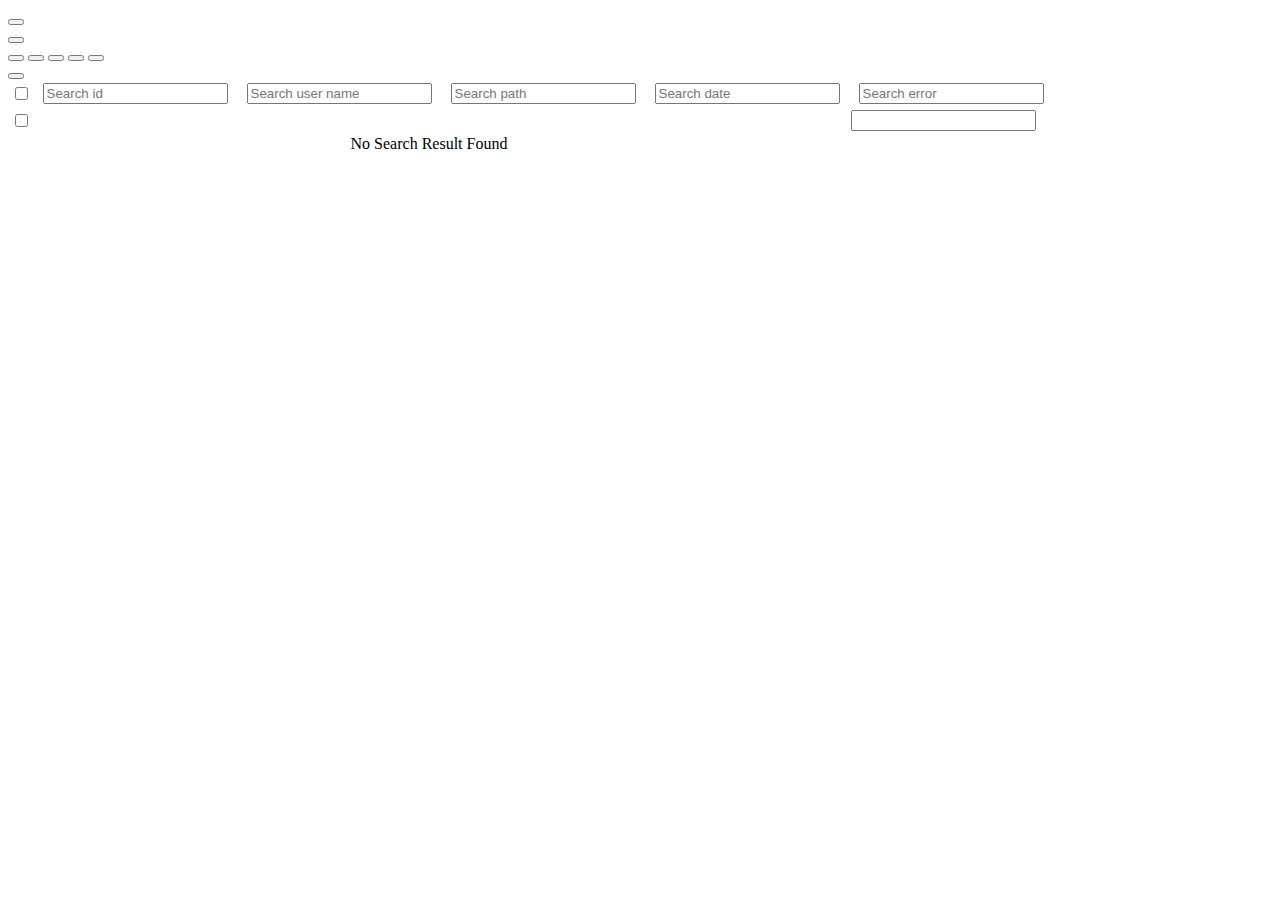
==== david/src/main/resources/templates/logerror.html @ c57e16cc "Inicio del proyecto" ====
<!DOCTYPE html>
<html lang="en">
<head>
	<head th:replace="layout/layout_resources :: head"></head>
</head>
<body style="background-image: url('../david/assets/images/1.jpg'); background-attachment: fixed;">
	<div th:replace="layout/layout_horizontal_menu :: h-nav"></div>
	<div th:replace="layout/layout_vertical_menu :: v-nav"></div>
	
	<div class="box form-panel">
		<div class="main-head">
			<form th:action="@{/searchlogerror}" method="post" modelAttribute="Pagination" autocomplete="off" id="formSearch">
				<div class="table-responsive">
					<div class="pull-left"><div th:replace="layout/layout_messages :: message"></div></div>
					<div class="btn-toolbar pull-right">
						<div class="btn-group">
					    	<button type="submit" class="btn btn-primary btn-sm" id="search">
					    		<span class="glyphicon glyphicon-search"></span>
					    	</button>
					    </div>
						<div class="btn-group">
					        <button type="button" class="btn btn-primary btn-sm" id="clear">
					        	<span class="glyphicon glyphicon-remove"></span>
					        </button>
						</div>
						<div class="btn-group">
				        	<button id="prev" type="button" class="btn btn-primary btn-sm">
				        		<span class="glyphicon glyphicon-chevron-left"></span>
				        	</button>
				        	<input type="hidden" id="page" name="pager.page" class="btn btn-default btn-sm" th:value="${pagination.pager.page}"/>
				        	<input type="hidden" id="size" name="pager.size" class="btn btn-default btn-sm" th:value="${pagination.pager.size}"/>
				        	<button type="button" class="btn btn-default btn-sm" th:text="${pagination.pager.page}"></button>
				        	<button type="button" class="btn btn-default btn-sm">
				        		<span class="glyphicon glyphicon-minus"></span>
				        	</button>
				        	<button type="button" class="btn btn-default btn-sm" th:text="${pagination.pager.size}"></button>
				        	<button id="next" type="button" class="btn btn-primary btn-sm">
				        		<span class="glyphicon glyphicon-chevron-right"></span>
				        	</button>
				      	</div>
				      	<div class="btn-group">
				        	<button type="button" class="btn btn-default btn-sm" th:text="${pagination.pager.length}"></button>
				      	</div>
	    			</div>
	    			<table class="table table-bordred table-striped">
						<thead>
							<tr>
								<th width="20px"><input type="checkbox" id="checkthis"/></th>
								<th width="200px">
							        <input name="logError.idLogError" type="text" class="form-control input-sm"
				                    	th:value="${pagination.logError.idLogError}"
				                    	placeholder="Search id"/>
						        </th>
								<th width="200px">
							        <input name="logError.userName" type="text" class="form-control input-sm" 
				                    	th:value="${pagination.logError.userName}"
				                    	placeholder="Search user name"/>
								</th>
								<th width="200px">
							        <input name="logError.path" type="text" class="form-control input-sm" 
				                    	th:value="${pagination.logError.path}"
				                    	placeholder="Search path"/>
								</th>
								<th width="200px">
									<input name="logError.date" type="text" 
										class="form-control input-sm form_datetime"
										th:value="${pagination.logError.date}"
										placeholder="Search date"/>
								</th>
								<th width="200px">
							        <input name="error" type="text" class="form-control input-sm"  placeholder="Search error"/>
				              </th>
							</tr>
						</thead>
					</table>
				</div>
			</form>
		</div>
		<div class="table-responsive main-body">
			<table class="table table-bordred table-striped">
				<tbody>
					<tr th:each="l : ${pagination.logErrorList}">
						<td width="20px"><input type="checkbox" class="checkthis" /></td>
						<td width="200px" th:text="${l.idLogError}"></td>
						<td width="200px" th:text="${l.userName}"></td>
						<td width="200px" th:text="${l.path}"></td>
						<td width="200px" th:text="${l.date}"></td>
						<td width="200px">
							<div class="input-group">
								<input type="text" 
									class="input-sm ellipsis" 
									th:value="${l.error}"/>
								<div class="input-group-btn">
									<label data-placement="bottom" data-toggle="tooltip" title="Edit" class="btn-sm eye-button">
										<span class="glyphicon glyphicon-eye-open"></span>
 									</label>
							  	</div>
							</div>
						</td>
					</tr>
					<tr th:if="${#lists.isEmpty(pagination.logErrorList)}" >
						<td colspan="5" style="text-align: center;">No Search Result Found</td>
					</tr>
				</tbody>
			</table>
		</div>
	</div>	
	
	<div th:replace="layout/layout_footer :: footer"></div>
	<div th:replace="layout/layout_resources :: scripts"></div>
</body>
</html>
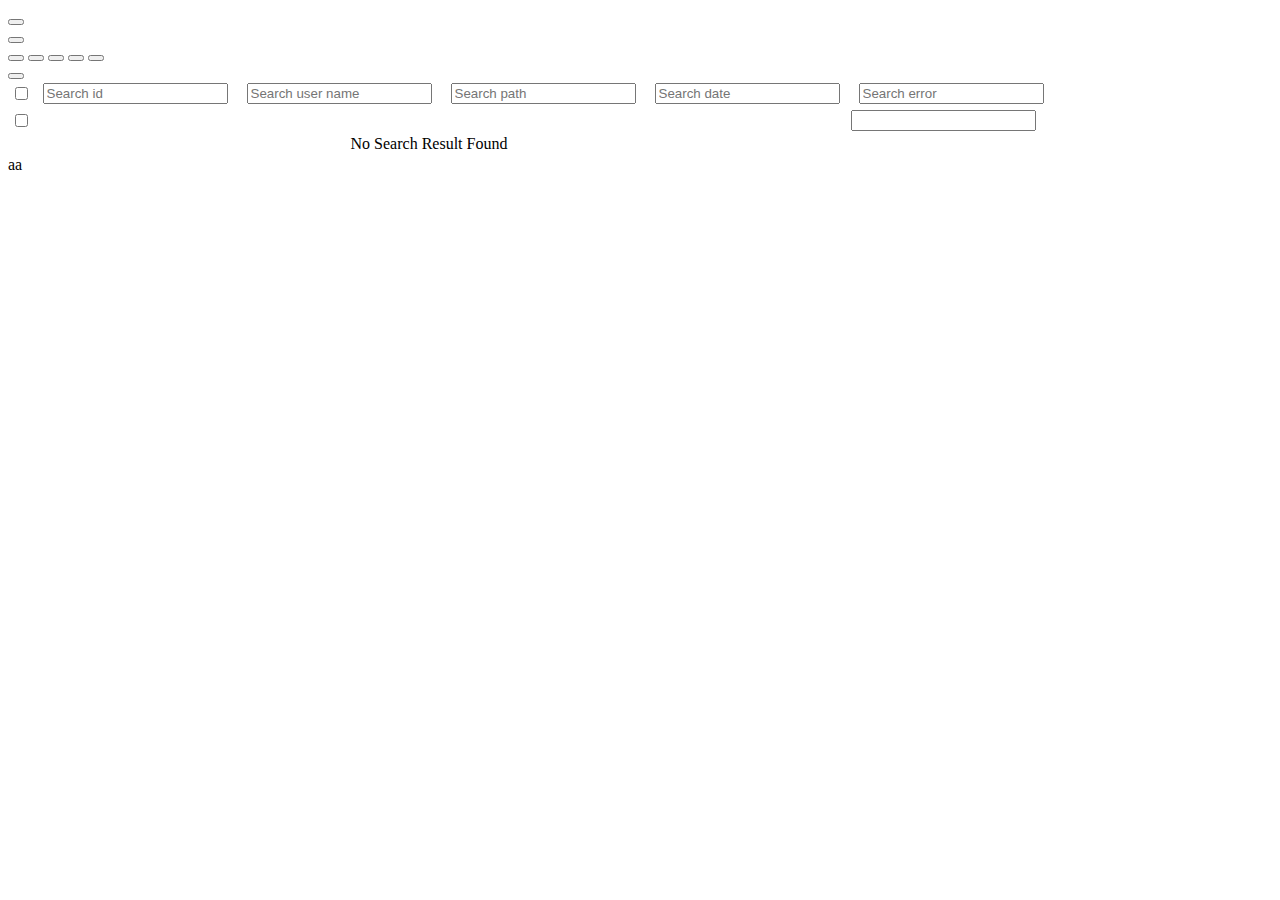
==== commit deb13f9e: "prueba" ====
--- a/david/src/main/resources/templates/logerror.html
+++ b/david/src/main/resources/templates/logerror.html
@@ -106,7 +106,7 @@
 		</div>
 	</div>	
 	
-	<div th:replace="layout/layout_footer :: footer"></div>
+	<div th:replace="layout/layout_footer :: footer"></div>aa
 	<div th:replace="layout/layout_resources :: scripts"></div>
 </body>
 </html>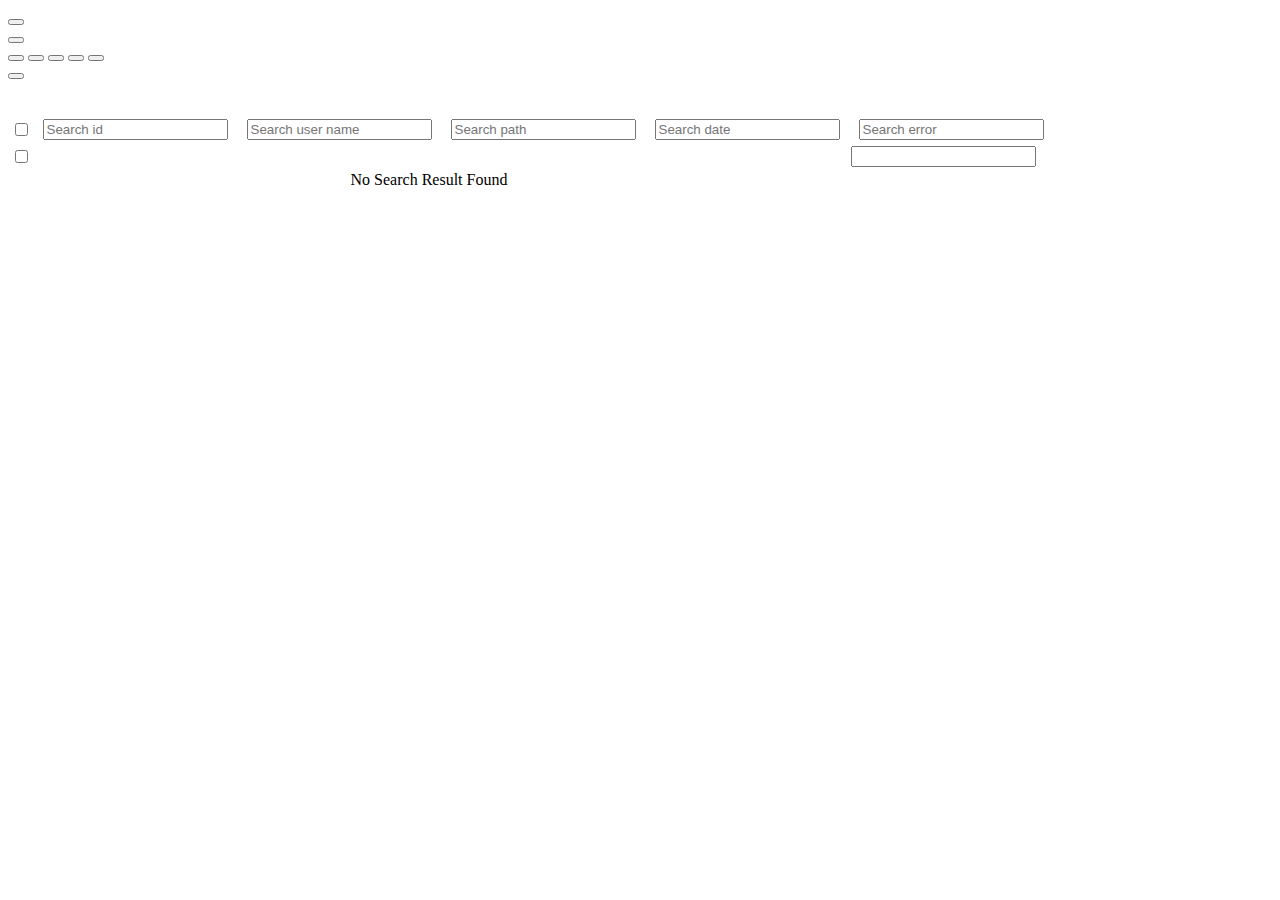
==== commit 3bacd096: "Ajuste" ====
--- a/david/src/main/resources/templates/logerror.html
+++ b/david/src/main/resources/templates/logerror.html
@@ -3,80 +3,79 @@
 <head>
 	<head th:replace="layout/layout_resources :: head"></head>
 </head>
-<body style="background-image: url('../david/assets/images/1.jpg'); background-attachment: fixed;">
+<body style=" background-attachment: fixed; overflow: hidden;">
 	<div th:replace="layout/layout_horizontal_menu :: h-nav"></div>
 	<div th:replace="layout/layout_vertical_menu :: v-nav"></div>
 	
-	<div class="box form-panel">
-		<div class="main-head">
-			<form th:action="@{/searchlogerror}" method="post" modelAttribute="Pagination" autocomplete="off" id="formSearch">
-				<div class="table-responsive">
-					<div class="pull-left"><div th:replace="layout/layout_messages :: message"></div></div>
-					<div class="btn-toolbar pull-right">
-						<div class="btn-group">
-					    	<button type="submit" class="btn btn-primary btn-sm" id="search">
-					    		<span class="glyphicon glyphicon-search"></span>
-					    	</button>
-					    </div>
-						<div class="btn-group">
-					        <button type="button" class="btn btn-primary btn-sm" id="clear">
-					        	<span class="glyphicon glyphicon-remove"></span>
-					        </button>
-						</div>
-						<div class="btn-group">
-				        	<button id="prev" type="button" class="btn btn-primary btn-sm">
-				        		<span class="glyphicon glyphicon-chevron-left"></span>
-				        	</button>
-				        	<input type="hidden" id="page" name="pager.page" class="btn btn-default btn-sm" th:value="${pagination.pager.page}"/>
-				        	<input type="hidden" id="size" name="pager.size" class="btn btn-default btn-sm" th:value="${pagination.pager.size}"/>
-				        	<button type="button" class="btn btn-default btn-sm" th:text="${pagination.pager.page}"></button>
-				        	<button type="button" class="btn btn-default btn-sm">
-				        		<span class="glyphicon glyphicon-minus"></span>
-				        	</button>
-				        	<button type="button" class="btn btn-default btn-sm" th:text="${pagination.pager.size}"></button>
-				        	<button id="next" type="button" class="btn btn-primary btn-sm">
-				        		<span class="glyphicon glyphicon-chevron-right"></span>
-				        	</button>
-				      	</div>
-				      	<div class="btn-group">
-				        	<button type="button" class="btn btn-default btn-sm" th:text="${pagination.pager.length}"></button>
-				      	</div>
-	    			</div>
-	    			<table class="table table-bordred table-striped">
-						<thead>
-							<tr>
-								<th width="20px"><input type="checkbox" id="checkthis"/></th>
-								<th width="200px">
-							        <input name="logError.idLogError" type="text" class="form-control input-sm"
-				                    	th:value="${pagination.logError.idLogError}"
-				                    	placeholder="Search id"/>
-						        </th>
-								<th width="200px">
-							        <input name="logError.userName" type="text" class="form-control input-sm" 
-				                    	th:value="${pagination.logError.userName}"
-				                    	placeholder="Search user name"/>
-								</th>
-								<th width="200px">
-							        <input name="logError.path" type="text" class="form-control input-sm" 
-				                    	th:value="${pagination.logError.path}"
-				                    	placeholder="Search path"/>
-								</th>
-								<th width="200px">
-									<input name="logError.date" type="text" 
-										class="form-control input-sm form_datetime"
-										th:value="${pagination.logError.date}"
-										placeholder="Search date"/>
-								</th>
-								<th width="200px">
-							        <input name="error" type="text" class="form-control input-sm"  placeholder="Search error"/>
-				              </th>
-							</tr>
-						</thead>
-					</table>
+	<div class="main-head">
+		<form th:action="@{/searchlogerror}" method="post" modelAttribute="Pagination" autocomplete="off" id="formSearch">
+			<div class="pull-left"><div th:replace="layout/layout_messages :: message"></div></div>
+			<div class="btn-toolbar pull-right">
+				<div class="btn-group">
+			    	<button type="submit" class="btn btn-primary btn-sm" id="search">
+			    		<span class="glyphicon glyphicon-search"></span>
+			    	</button>
+			    </div>
+				<div class="btn-group">
+			        <button type="button" class="btn btn-primary btn-sm" id="clear">
+			        	<span class="glyphicon glyphicon-remove"></span>
+			        </button>
 				</div>
-			</form>
-		</div>
-		<div class="table-responsive main-body">
+				<div class="btn-group">
+		        	<button id="prev" type="button" class="btn btn-primary btn-sm">
+		        		<span class="glyphicon glyphicon-chevron-left"></span>
+		        	</button>
+		        	<input type="hidden" id="page" name="pager.page" class="btn btn-default btn-sm" th:value="${pagination.pager.page}"/>
+		        	<input type="hidden" id="size" name="pager.size" class="btn btn-default btn-sm" th:value="${pagination.pager.size}"/>
+		        	<button type="button" class="btn btn-default btn-sm" th:text="${pagination.pager.page}"></button>
+		        	<button type="button" class="btn btn-default btn-sm">
+		        		<span class="glyphicon glyphicon-minus"></span>
+		        	</button>
+		        	<button type="button" class="btn btn-default btn-sm" th:text="${pagination.pager.size}"></button>
+		        	<button id="next" type="button" class="btn btn-primary btn-sm">
+		        		<span class="glyphicon glyphicon-chevron-right"></span>
+		        	</button>
+		      	</div>
+		      	<div class="btn-group">
+		        	<button type="button" class="btn btn-default btn-sm" th:text="${pagination.pager.length}"></button>
+		      	</div>
+   			</div>
+   			<br/><br/>
+   			<table class="table table-bordred table-striped">
+				<thead>
+					<tr>
+						<th width="20px"><input type="checkbox" id="checkthis"/></th>
+						<th width="200px">
+					        <input name="logError.idLogError" type="text" class="form-control input-sm"
+		                    	th:value="${pagination.logError.idLogError}"
+		                    	placeholder="Search id"/>
+				        </th>
+						<th width="200px">
+					        <input name="logError.userName" type="text" class="form-control input-sm" 
+		                    	th:value="${pagination.logError.userName}"
+		                    	placeholder="Search user name"/>
+						</th>
+						<th width="200px">
+					        <input name="logError.path" type="text" class="form-control input-sm" 
+		                    	th:value="${pagination.logError.path}"
+		                    	placeholder="Search path"/>
+						</th>
+						<th width="200px">
+							<input name="logError.date" type="text" 
+								class="form-control input-sm form_datetime"
+								th:value="${pagination.logError.date}"
+								placeholder="Search date"/>
+						</th>
+						<th width="200px">
+					        <input name="error" type="text" class="form-control input-sm"  placeholder="Search error"/>
+		              </th>
+					</tr>
+				</thead>
+			</table>
+		</form>
+	</div>
+	<div class="main-body">
+		<div class="table-responsive">
 			<table class="table table-bordred table-striped">
 				<tbody>
 					<tr th:each="l : ${pagination.logErrorList}">
@@ -104,9 +103,9 @@
 				</tbody>
 			</table>
 		</div>
-	</div>	
-	
-	<div th:replace="layout/layout_footer :: footer"></div>aa
+	</div>
+		
+	<div th:replace="layout/layout_footer :: footer"></div>
 	<div th:replace="layout/layout_resources :: scripts"></div>
 </body>
 </html>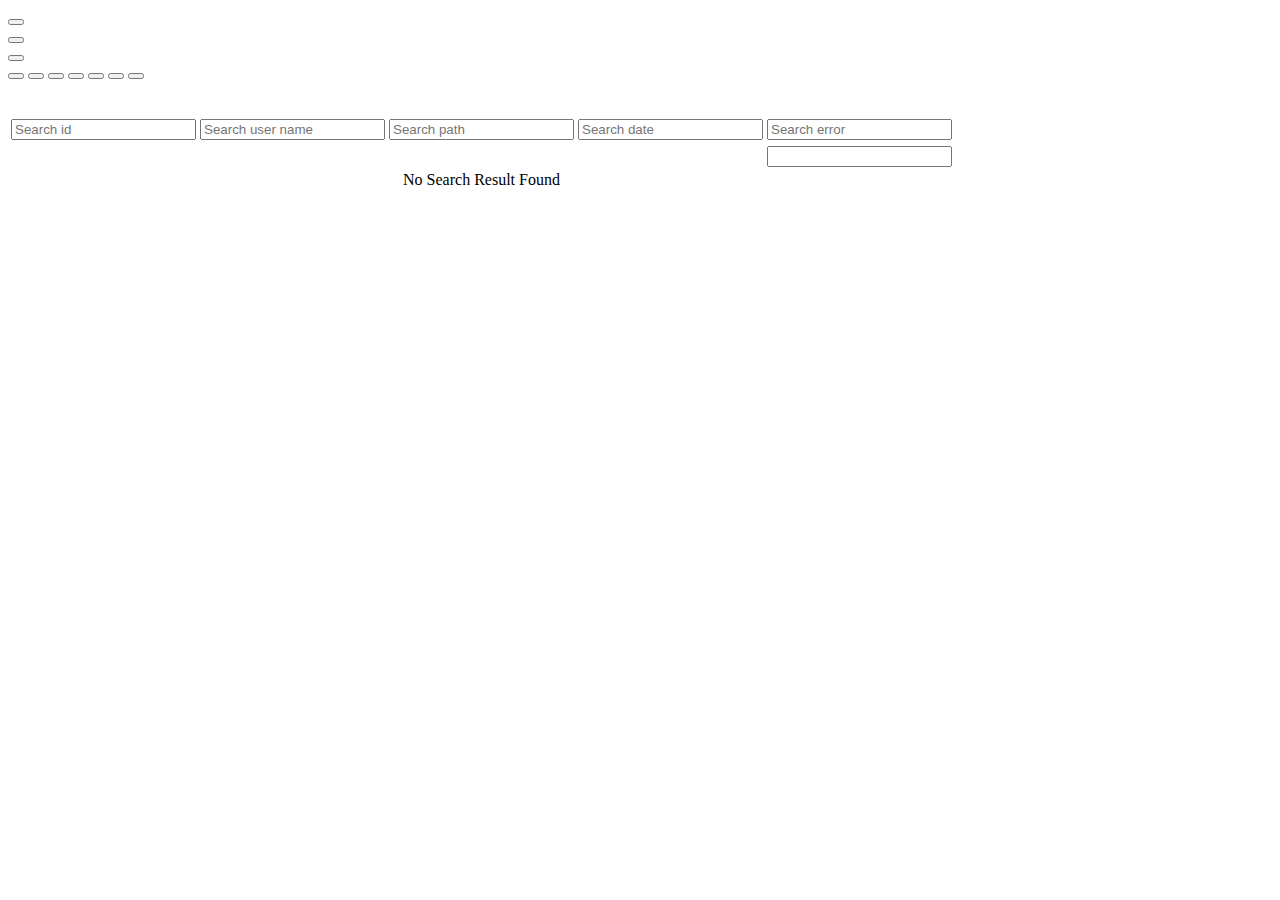
==== commit 6f559829: "Ajuste" ====
--- a/david/src/main/resources/templates/logerror.html
+++ b/david/src/main/resources/templates/logerror.html
@@ -3,7 +3,7 @@
 <head>
 	<head th:replace="layout/layout_resources :: head"></head>
 </head>
-<body style=" background-attachment: fixed; overflow: hidden;">
+<body style="background-image: url('../david/assets/images/1.jpg'); background-attachment: fixed; overflow: hidden;">
 	<div th:replace="layout/layout_horizontal_menu :: h-nav"></div>
 	<div th:replace="layout/layout_vertical_menu :: v-nav"></div>
 	
@@ -22,6 +22,12 @@
 			        </button>
 				</div>
 				<div class="btn-group">
+		        	<button type="button" class="btn btn-default btn-sm" th:text="${pagination.pager.length}"></button>
+		      	</div>
+				<div class="btn-group">
+					<button id="firstPage" type="button" class="btn btn-primary btn-sm">
+		        		<span class="glyphicon glyphicon-step-backward"></span>
+		        	</button>
 		        	<button id="prev" type="button" class="btn btn-primary btn-sm">
 		        		<span class="glyphicon glyphicon-chevron-left"></span>
 		        	</button>
@@ -35,38 +41,37 @@
 		        	<button id="next" type="button" class="btn btn-primary btn-sm">
 		        		<span class="glyphicon glyphicon-chevron-right"></span>
 		        	</button>
-		      	</div>
-		      	<div class="btn-group">
-		        	<button type="button" class="btn btn-default btn-sm" th:text="${pagination.pager.length}"></button>
+		        	<button id="lastPage" type="button" class="btn btn-primary btn-sm">
+		        		<span class="glyphicon glyphicon-step-forward"></span>
+		        	</button>
 		      	</div>
    			</div>
    			<br/><br/>
    			<table class="table table-bordred table-striped">
 				<thead>
 					<tr>
-						<th width="20px"><input type="checkbox" id="checkthis"/></th>
-						<th width="200px">
+						<th width="20%">
 					        <input name="logError.idLogError" type="text" class="form-control input-sm"
 		                    	th:value="${pagination.logError.idLogError}"
 		                    	placeholder="Search id"/>
 				        </th>
-						<th width="200px">
+						<th width="20%">
 					        <input name="logError.userName" type="text" class="form-control input-sm" 
 		                    	th:value="${pagination.logError.userName}"
 		                    	placeholder="Search user name"/>
 						</th>
-						<th width="200px">
+						<th width="20%">
 					        <input name="logError.path" type="text" class="form-control input-sm" 
 		                    	th:value="${pagination.logError.path}"
 		                    	placeholder="Search path"/>
 						</th>
-						<th width="200px">
+						<th width="20%">
 							<input name="logError.date" type="text" 
 								class="form-control input-sm form_datetime"
 								th:value="${pagination.logError.date}"
 								placeholder="Search date"/>
 						</th>
-						<th width="200px">
+						<th width="20%">
 					        <input name="error" type="text" class="form-control input-sm"  placeholder="Search error"/>
 		              </th>
 					</tr>
@@ -74,22 +79,21 @@
 			</table>
 		</form>
 	</div>
-	<div class="main-body">
+	<div class="box main-body">
 		<div class="table-responsive">
 			<table class="table table-bordred table-striped">
 				<tbody>
 					<tr th:each="l : ${pagination.logErrorList}">
-						<td width="20px"><input type="checkbox" class="checkthis" /></td>
-						<td width="200px" th:text="${l.idLogError}"></td>
-						<td width="200px" th:text="${l.userName}"></td>
-						<td width="200px" th:text="${l.path}"></td>
-						<td width="200px" th:text="${l.date}"></td>
-						<td width="200px">
+						<td width="20%" th:text="${l.idLogError}"></td>
+						<td width="20%" th:text="${l.userName}"></td>
+						<td width="20%" th:text="${l.path}"></td>
+						<td width="20%" th:text="${l.date}"></td>
+						<td width="20%">
 							<div class="input-group">
 								<input type="text" 
 									class="input-sm ellipsis" 
 									th:value="${l.error}"/>
-								<div class="input-group-btn">
+								<div class="input-group-btn" th:if="${#strings.length(l.error) > 20}">
 									<label data-placement="bottom" data-toggle="tooltip" title="Edit" class="btn-sm eye-button">
 										<span class="glyphicon glyphicon-eye-open"></span>
  									</label>
